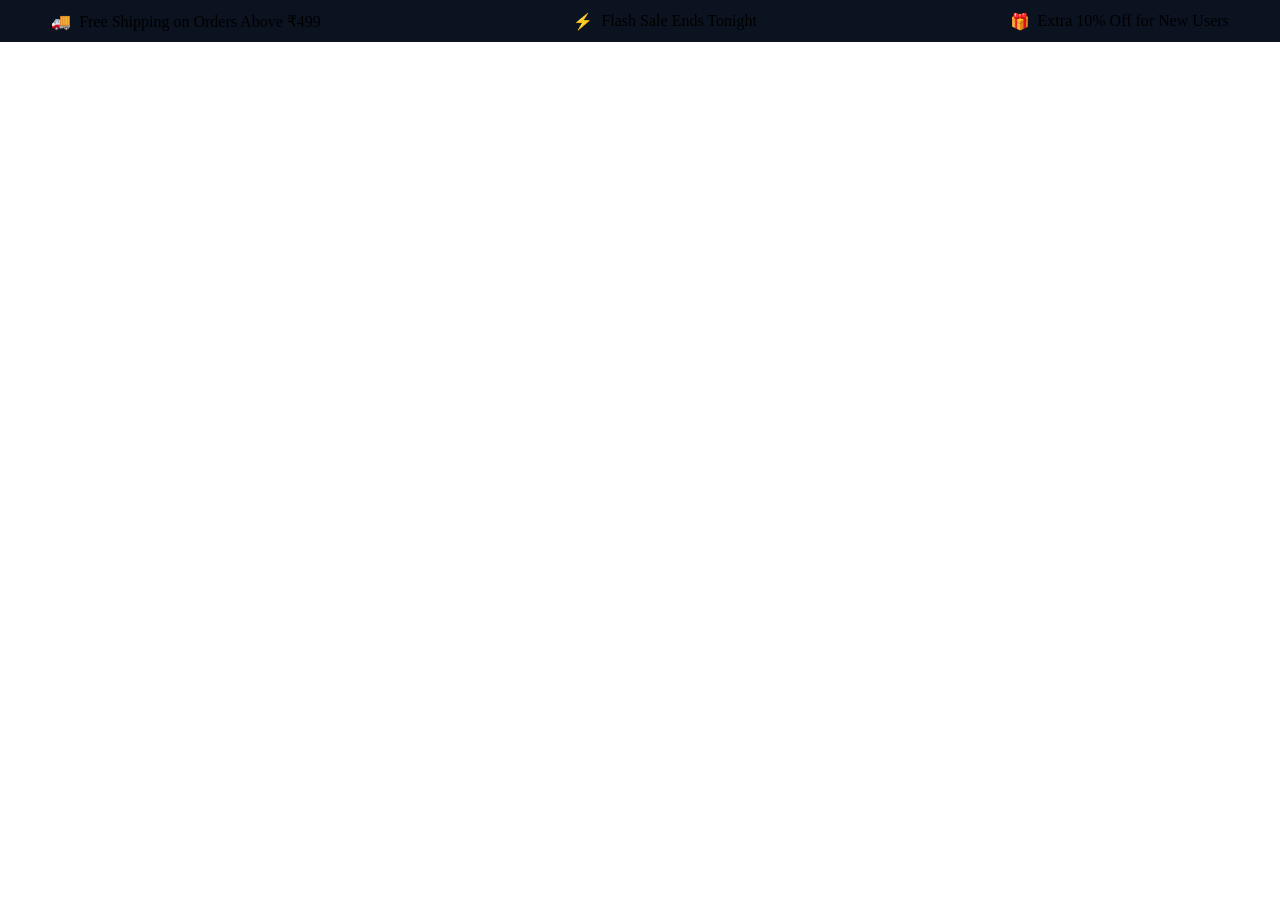
==== index.html @ 2d24e913 "Built Pluto announcement bar foundation" ====
<!DOCTYPE html>
<html lang="en">

<head>

    <meta charset="UTF-8">

    <meta name="viewport"
          content="width=device-width, initial-scale=1.0">

    <title>Pluto</title>

    <!-- Global CSS -->

    <link rel="stylesheet" href="assets/css/main.css">

    <!-- Components -->

    <link rel="stylesheet"
          href="components/announcement/announcement.css">

</head>

<body>

    <!-- Announcement Bar -->

    <div class="announcement-bar">

        <div class="container">

            <div class="announcement-content">

                <div class="announcement-item">

                    🚚

                    <span>
                        Free Shipping on Orders Above ₹499
                    </span>

                </div>

                <div class="announcement-item">

                    ⚡

                    <span>
                        Flash Sale Ends Tonight
                    </span>

                </div>

                <div class="announcement-item">

                    🎁

                    <span>
                        Extra 10% Off for New Users
                    </span>

                </div>

            </div>

        </div>

    </div>

</body>

</html>
---- assets/css/main.css ----
/* ==========================================
   Pluto Main Stylesheet
   Version: 1.0
========================================== */

/* Import Global Styles */

@import url("reset.css");
@import url("variables.css");

/* ==========================================
   GLOBAL
========================================== */

body{
    font-family: var(--font-secondary);

    background: var(--color-background);

    color: var(--color-text);

    overflow-x:hidden;
}

/* ==========================================
   CONTAINER
========================================== */

.container{

    width:min(1440px,92%);

    margin-inline:auto;

}

/* ==========================================
   SECTION
========================================== */

section{

    padding:80px 0;

}
---- components/announcement/announcement.css ----
/* ==========================================
   Pluto Announcement Bar
========================================== */

.announcement-bar {

    background: #0B1220;

    color: var(--color-white);

    font-size: var(--fs-sm);

}

.announcement-content {

    display: flex;

    align-items: center;

    justify-content: space-between;

    min-height: 42px;

    gap: var(--space-4);

}

.announcement-item {

    display: flex;

    align-items: center;

    gap: 8px;

    font-weight: 500;

}

.announcement-item span {

    white-space: nowrap;

}
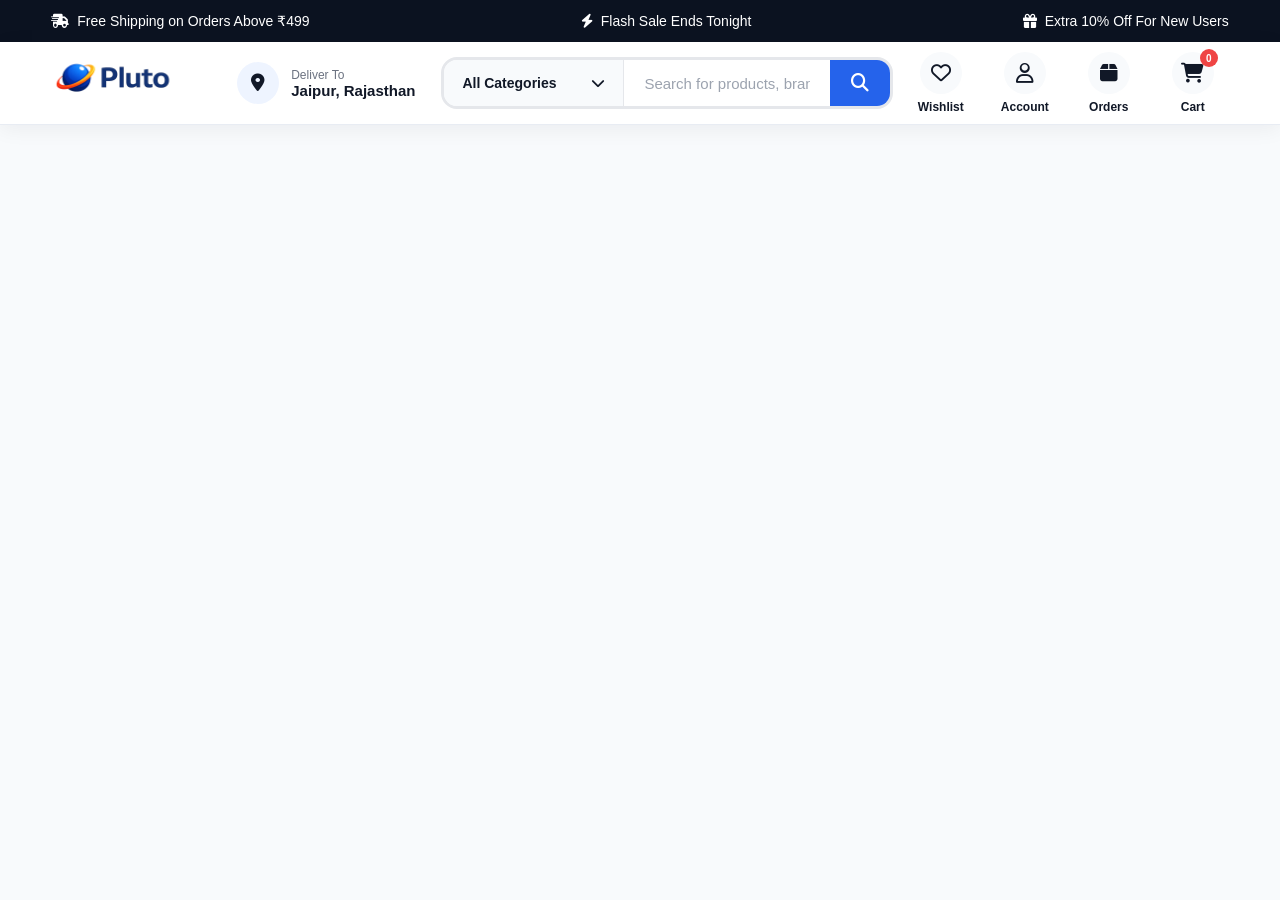
==== commit 90974485: "Build premium navbar foundation" ====
--- a/index.html
+++ b/index.html
@@ -3,27 +3,48 @@
 
 <head>
 
+    <!-- ==========================================================
+                        META INFORMATION
+    =========================================================== -->
+
     <meta charset="UTF-8">
 
     <meta name="viewport"
           content="width=device-width, initial-scale=1.0">
 
-    <title>Pluto</title>
-
-    <!-- Global CSS -->
-
-    <link rel="stylesheet" href="assets/css/main.css">
-
-    <!-- Components -->
+    <title>Pluto | Premium Marketplace</title>
+
+    <!-- ==========================================================
+                        FONT AWESOME
+    =========================================================== -->
+
+    <link rel="stylesheet"
+          href="https://cdnjs.cloudflare.com/ajax/libs/font-awesome/6.7.2/css/all.min.css">
+
+    <!-- ==========================================================
+                        GLOBAL CSS
+    =========================================================== -->
+
+    <link rel="stylesheet"
+          href="assets/css/main.css">
+
+    <!-- ==========================================================
+                        COMPONENT CSS
+    =========================================================== -->
 
     <link rel="stylesheet"
           href="components/announcement/announcement.css">
 
+    <link rel="stylesheet"
+          href="components/navbar/navbar.css">
+
 </head>
 
 <body>
 
-    <!-- Announcement Bar -->
+    <!-- ==========================================================
+                        ANNOUNCEMENT BAR
+    =========================================================== -->
 
     <div class="announcement-bar">
 
@@ -33,30 +54,36 @@
 
                 <div class="announcement-item">
 
-                    🚚
+                    <i class="fa-solid fa-truck-fast"></i>
 
                     <span>
+
                         Free Shipping on Orders Above ₹499
+
                     </span>
 
                 </div>
 
                 <div class="announcement-item">
 
-                    ⚡
+                    <i class="fa-solid fa-bolt"></i>
 
                     <span>
+
                         Flash Sale Ends Tonight
+
                     </span>
 
                 </div>
 
                 <div class="announcement-item">
 
-                    🎁
+                    <i class="fa-solid fa-gift"></i>
 
                     <span>
-                        Extra 10% Off for New Users
+
+                        Extra 10% Off For New Users
+
                     </span>
 
                 </div>
@@ -67,6 +94,228 @@
 
     </div>
 
+    <!-- ==========================================================
+                        PREMIUM NAVBAR
+    =========================================================== -->
+
+    <header class="navbar">
+
+        <div class="container">
+
+            <div class="navbar-top">
+
+                <!-- ==========================
+                            LOGO
+                =========================== -->
+
+                <div class="navbar-logo">
+
+                    <a href="index.html">
+
+                        <img src="assets/images/logo/pluto-logo.png"
+                             alt="Pluto Logo">
+
+                    </a>
+
+                </div>
+
+                <!-- ==========================
+                        DELIVERY LOCATION
+                =========================== -->
+
+                <div class="delivery-box">
+
+                    <div class="delivery-icon">
+
+                        <i class="fa-solid fa-location-dot"></i>
+
+                    </div>
+
+                    <div class="delivery-content">
+
+                        <span class="delivery-title">
+
+                            Deliver To
+
+                        </span>
+
+                        <span class="delivery-address">
+
+                            Jaipur, Rajasthan
+
+                        </span>
+
+                    </div>
+
+                </div>
+
+                <!-- ==========================
+                            SEARCH
+                =========================== -->
+
+                <div class="search-wrapper">
+
+                    <div class="search-category">
+
+                        <span>
+
+                            All Categories
+
+                        </span>
+
+                        <i class="fa-solid fa-chevron-down"></i>
+
+                    </div>
+
+                    <div class="search-input">
+
+                        <input
+                            type="text"
+                            placeholder="Search for products, brands and more">
+
+                    </div>
+
+                    <button class="search-button">
+
+                        <i class="fa-solid fa-magnifying-glass"></i>
+
+                    </button>
+
+                </div>
+
+                <!-- ==========================
+                        NAVIGATION ACTIONS
+                =========================== -->
+
+                <div class="navbar-actions">
+
+                    <!-- Wishlist -->
+
+                    <a href="#"
+                       class="action-item">
+
+                        <div class="action-icon">
+
+                            <i class="fa-regular fa-heart"></i>
+
+                        </div>
+
+                        <div class="action-text">
+
+                            Wishlist
+
+                        </div>
+
+                    </a>
+
+                    <!-- Account -->
+
+                    <a href="#"
+                       class="action-item">
+
+                        <div class="action-icon">
+
+                            <i class="fa-regular fa-user"></i>
+
+                        </div>
+
+                        <div class="action-text">
+
+                            Account
+
+                        </div>
+
+                    </a>
+
+                    <!-- Orders -->
+
+                    <a href="#"
+                       class="action-item">
+
+                        <div class="action-icon">
+
+                            <i class="fa-solid fa-box"></i>
+
+                        </div>
+
+                        <div class="action-text">
+
+                            Orders
+
+                        </div>
+
+                    </a>
+
+                    <!-- Cart -->
+
+                    <a href="#"
+                       class="action-item cart-item">
+
+                        <div class="action-icon">
+
+                            <i class="fa-solid fa-cart-shopping"></i>
+
+                            <span class="cart-count">
+
+                                0
+
+                            </span>
+
+                        </div>
+
+                        <div class="action-text">
+
+                            Cart
+
+                        </div>
+
+                    </a>
+
+                </div>
+
+            </div>
+
+        </div>
+
+    </header>
+
+    <!-- ==========================================================
+                        HERO SECTION
+                (Next Component)
+    =========================================================== -->
+
+
+
+    <!-- ==========================================================
+                        CATEGORIES
+    =========================================================== -->
+
+
+
+    <!-- ==========================================================
+                        FLASH SALE
+    =========================================================== -->
+
+
+
+    <!-- ==========================================================
+                        TRENDING PRODUCTS
+    =========================================================== -->
+
+
+
+    <!-- ==========================================================
+                        FOOTER
+    =========================================================== -->
+
+
+
+    <!-- ==========================================================
+                        JAVASCRIPT
+    =========================================================== -->
+
+    <script src="components/navbar/navbar.js"></script>
+
 </body>
 
 </html>
--- a/components/navbar/navbar.css
+++ b/components/navbar/navbar.css
@@ -0,0 +1,437 @@
+/* ==========================================================
+                    PLUTO PREMIUM NAVBAR
+   Version : 4.0
+   Author  : Yatharth Sharma
+========================================================== */
+
+/* ==========================================
+   NAVBAR
+========================================== */
+
+.navbar{
+    width:100%;
+    background:#ffffff;
+    border-bottom:1px solid #e8ecf3;
+    position:sticky;
+    top:0;
+    z-index:1000;
+    box-shadow:0 4px 20px rgba(15,23,42,.06);
+}
+
+/* ==========================================
+   TOP BAR
+========================================== */
+
+.navbar-top{
+
+    display:flex;
+
+    align-items:center;
+
+    justify-content:space-between;
+
+    gap:12px;
+
+    height:82px;
+
+}
+
+/* ==========================================
+   LOGO
+========================================== */
+
+.navbar-logo{
+
+      width:190px;
+
+    flex-shrink:0;
+
+    display:flex;
+
+    align-items:center;
+
+    margin-left:-30px;
+
+}
+
+.navbar-logo img{
+
+    width: 200;
+
+    height: auto;
+
+    display: black;
+
+    transition:.3s;
+
+}
+
+.navbar-logo img:hover{
+
+    transform:scale(1.04);
+
+}
+
+/* ==========================================
+   DELIVERY
+========================================== */
+
+.delivery-box{
+
+    display:flex;
+
+    align-items:center;
+
+    gap:12px;
+
+    padding:10px 14px;
+
+    border-radius:14px;
+
+    cursor:pointer;
+
+    transition:.25s;
+
+}
+
+.delivery-box:hover{
+
+    background:#F8FAFC;
+
+}
+
+.delivery-icon{
+
+    width:42px;
+
+    height:42px;
+
+    display:flex;
+
+    align-items:center;
+
+    justify-content:center;
+
+    border-radius:50%;
+
+    background:#EEF4FF;
+
+    font-size:18px;
+
+}
+
+.delivery-content{
+
+    display:flex;
+
+    flex-direction:column;
+
+}
+
+.delivery-title{
+
+    font-size:12px;
+
+    color:#6B7280;
+
+}
+
+.delivery-address{
+
+    font-size:15px;
+
+    font-weight:700;
+
+    color:#111827;
+
+}
+
+/* ==========================================
+   SEARCH
+========================================== */
+
+.search-wrapper{
+
+    flex:1;
+
+    height:52px;
+
+    display:flex;
+
+    align-items:center;
+
+    overflow:hidden;
+
+    background:#ffffff;
+
+    border:3px solid #E5E7EB;
+
+    border-radius:16px;
+
+    transition:.25s;
+
+}
+
+.search-wrapper:hover{
+
+    border-color:#CBD5E1;
+
+}
+
+.search-wrapper:focus-within{
+
+    border-color:#2563EB;
+
+    box-shadow:0 0 0 4px rgba(37,99,235,.12);
+
+}
+
+.search-category{
+
+    width:180px;
+
+    height:100%;
+
+    display:flex;
+
+    justify-content:space-between;
+
+    align-items:center;
+
+    padding:0 18px;
+
+    background:#F8FAFC;
+
+    border-right:1px solid #E5E7EB;
+
+    cursor:pointer;
+
+    font-size:14px;
+
+    font-weight:600;
+
+}
+
+.search-input{
+
+    flex:1;
+
+}
+
+.search-input input{
+
+    width:100%;
+
+    height:54px;
+
+    border:none;
+
+    outline:none;
+
+    padding:0 20px;
+
+    font-size:15px;
+
+    background:transparent;
+
+    color:#111827;
+
+}
+
+.search-input input::placeholder{
+
+    color:#9CA3AF;
+
+}
+
+.search-button{
+
+    width:60px;
+
+    height:100%;
+
+    border:none;
+
+    background:#2563EB;
+
+    color:#ffffff;
+
+    font-size:18px;
+
+    cursor:pointer;
+
+    transition:.3s;
+
+}
+
+.search-button:hover{
+
+    background:#1D4ED8;
+
+}
+
+/* ==========================================
+   ACTIONS
+========================================== */
+
+.navbar-actions{
+
+    display:flex;
+
+    align-items:center;
+
+    gap:12px;
+
+}
+
+.action-item{
+
+    display:flex;
+
+    flex-direction:column;
+
+    align-items:center;
+
+    justify-content:center;
+
+    width:72px;
+
+    text-decoration:none;
+
+    color:#111827;
+
+    transition:.3s;
+
+}
+
+.action-item:hover{
+
+    color:#2563EB;
+
+}
+
+.action-icon{
+
+    width:42px;
+
+    height:42px;
+
+    border-radius:50%;
+
+    display:flex;
+
+    align-items:center;
+
+    justify-content:center;
+
+    background:#F8FAFC;
+
+    font-size:20px;
+
+    transition:.25s;
+
+    position:relative;
+
+}
+
+.action-item:hover .action-icon{
+
+    background:#EEF4FF;
+
+}
+
+.action-text{
+
+    margin-top:6px;
+
+    font-size:12px;
+
+    font-weight:600;
+
+}
+
+.cart-count{
+
+    position:absolute;
+
+    top:-3px;
+
+    right:-4px;
+
+    width:18px;
+
+    height:18px;
+
+    border-radius:50%;
+
+    background:#EF4444;
+
+    color:#ffffff;
+
+    font-size:10px;
+
+    display:flex;
+
+    align-items:center;
+
+    justify-content:center;
+
+    font-weight:700;
+
+}
+
+/* ==========================================
+   RESPONSIVE
+========================================== */
+
+@media(max-width:1200px){
+
+    .delivery-box{
+
+        display:none;
+
+    }
+
+}
+
+@media(max-width:992px){
+
+    .search-category{
+
+        display:none;
+
+    }
+
+}
+
+@media(max-width:768px){
+
+    .navbar-top{
+
+        flex-wrap:wrap;
+
+        height:auto;
+
+        padding:18px 0;
+
+    }
+
+    .search-wrapper{
+
+        width:100%;
+
+        order:3;
+
+    }
+
+}
+
+@media(max-width:576px){
+
+    .action-text{
+
+        display:none;
+
+    }
+
+}
